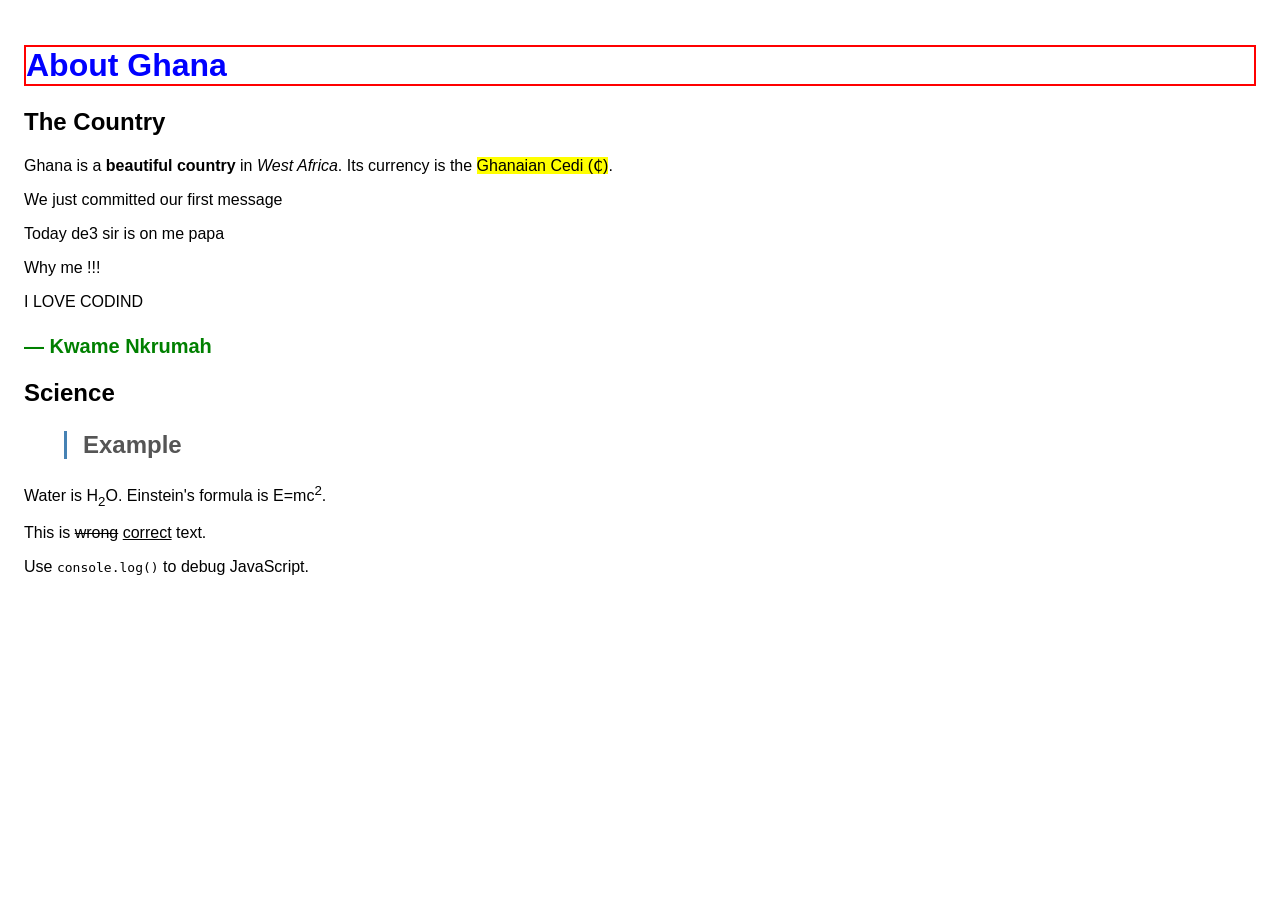
==== index.html @ 4610a1af "first commit" ====
<!DOCTYPE html>
<html lang="en">
<head>
    <meta charset="UTF-8">
    <meta name="viewport" content="width=device-width, initial-scale=1.0">
    <title>Document</title>
</head>
<body>
      <style>
  body { font-family: sans-serif; padding: 1rem; }
  blockquote {
    border-left: 3px solid steelblue;
    padding-left: 1rem; color: #555;
  }
</style>


<h1 style="color: blue; border: 2px solid red;">About Ghana</h1>
<h2>The Country</h2>
<p>
  Ghana is a <strong>beautiful country</strong> in
  <em>West Africa</em>. Its currency is the
  <mark>Ghanaian Cedi (₵)</mark>.
</p>
<p>We just committed our first message</p>
<p>Today de3 sir is on me papa</p>
<p>Why me !!!</p>
<p>I LOVE CODIND</p>
<h2 style="color: green; border: 2px> Famous Quote</h2>
</bodyblockquote>
  "We face neither East nor West; we face forward."
  <br><small>— Kwame Nkrumah</small>
</blockquote>

<h2>Science <blockquote>Example</blockquote></h2>
<p>Water is H<sub>2</sub>O. Einstein's
   formula is E=mc<sup>2</sup>.</p>

<p>This is <del>wrong</del>
   <ins>correct</ins> text.</p>

<p>Use <code>console.log()</code>
   to debug JavaScript.</p>
</body>
</html>
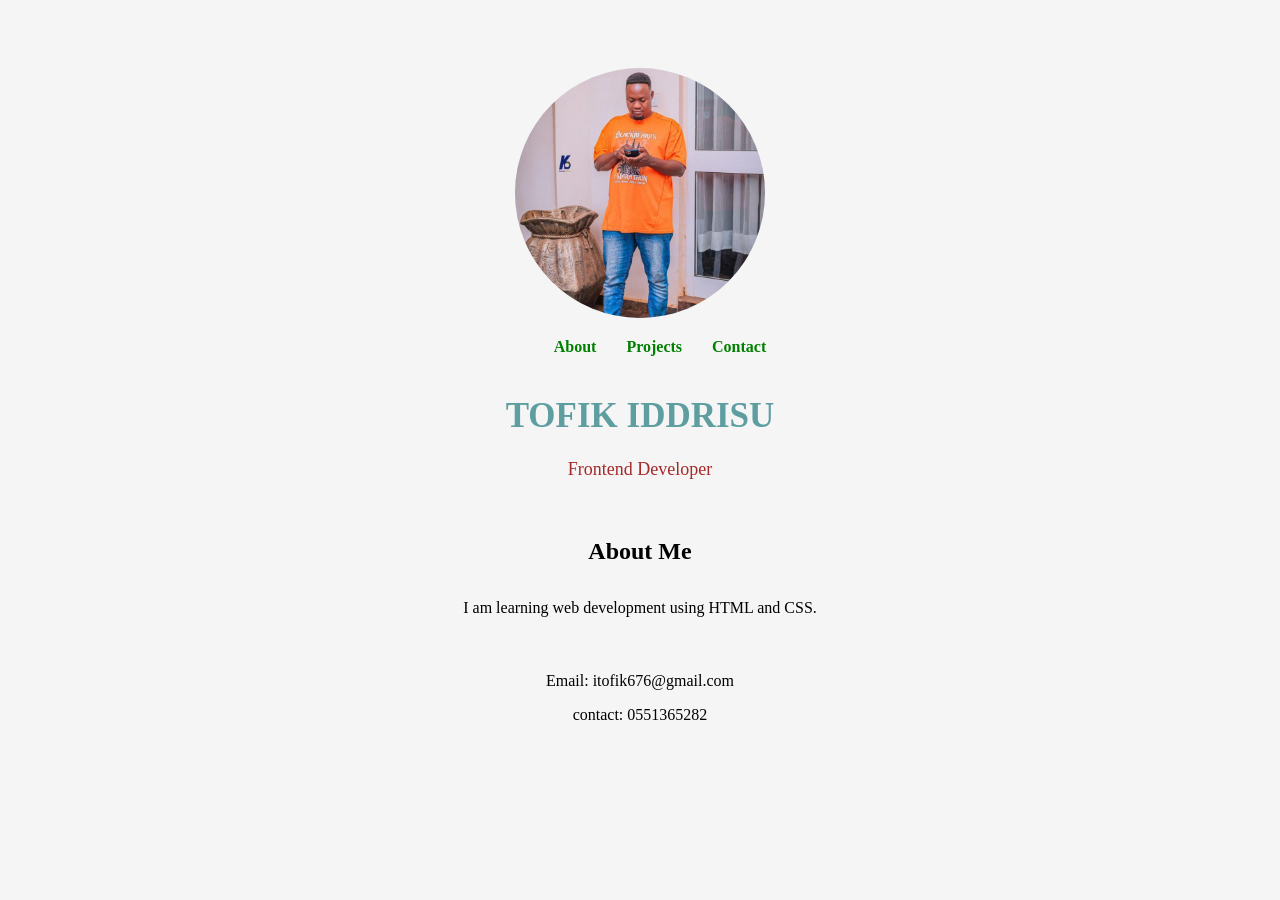
==== commit 9d6c95ff: "my portfolio website" ====
--- a/index.html
+++ b/index.html
@@ -3,43 +3,36 @@
 <head>
     <meta charset="UTF-8">
     <meta name="viewport" content="width=device-width, initial-scale=1.0">
-    <title>Document</title>
+    <title>My Portfolio</title>
+
+    <link rel="stylesheet" href="projet1/style.css">
 </head>
 <body>
-      <style>
-  body { font-family: sans-serif; padding: 1rem; }
-  blockquote {
-    border-left: 3px solid steelblue;
-    padding-left: 1rem; color: #555;
-  }
-</style>
 
+    <div class="main">
 
-<h1 style="color: blue; border: 2px solid red;">About Ghana</h1>
-<h2>The Country</h2>
-<p>
-  Ghana is a <strong>beautiful country</strong> in
-  <em>West Africa</em>. Its currency is the
-  <mark>Ghanaian Cedi (₵)</mark>.
-</p>
-<p>We just committed our first message</p>
-<p>Today de3 sir is on me papa</p>
-<p>Why me !!!</p>
-<p>I LOVE CODIND</p>
-<h2 style="color: green; border: 2px> Famous Quote</h2>
-</bodyblockquote>
-  "We face neither East nor West; we face forward."
-  <br><small>— Kwame Nkrumah</small>
-</blockquote>
+    <div class="navbar">
+    </div>
+    <img src="tofik.jpeg" alt="My Photo" class="profile-pic">
+<ul>
+    <li><a href="#about">About</a></li> 
+    <li><a href="#projects">Projects</a></li>
+    <li><a href="#contact">Contact</a></li>
+</ul>
+    <header>
+        <h1>TOFIK IDDRISU</h1>
+        <p>Frontend Developer</p>
+    </header>
 
-<h2>Science <blockquote>Example</blockquote></h2>
-<p>Water is H<sub>2</sub>O. Einstein's
-   formula is E=mc<sup>2</sup>.</p>
+    <section class="about">
+        <h2>About Me</h2>  
+        <p>
+            I am learning web development using HTML and CSS.
+        </p>
+    </section>
+        <p>Email: itofik676@gmail.com</p>
+        <p>contact: 0551365282</p>
+    </footer>
 
-<p>This is <del>wrong</del>
-   <ins>correct</ins> text.</p>
-
-<p>Use <code>console.log()</code>
-   to debug JavaScript.</p>
 </body>
 </html>
--- a/projet1/style.css
+++ b/projet1/style.css
@@ -0,0 +1,89 @@
+
+
+body{
+    background:whitesmoke;
+    color: black;
+}
+
+.profile-pic{
+    width: 250px;
+    height: 250px;
+    border-radius: 50%;
+    object-fit: cover;
+    display: block;
+    margin: 20px auto;
+}
+
+.main{text-align: center;
+   
+}
+
+.navbar{
+    display:flex;
+    justify-content:space-between;
+    align-items:center;
+    padding:20px 0;
+}
+
+ul{
+    display:flex;
+    gap:20px;
+    list-style:none;
+}
+
+ul li a{
+    text-decoration:none;
+    color:green;
+    font-weight:bold;
+}
+
+header{
+    text-align:center;
+    margin-top:40px;
+}
+
+
+header h1{
+    font-size:50px;
+    margin-top:20px;
+    color :cadetblue;
+}
+
+header p{
+    font-size:24px;
+    color:brown;
+}
+
+.about{
+    max-width:700px;
+    margin:50px auto;
+    text-align:center;
+    line-height:1.8;
+}
+
+footer{
+    text-align:center;
+    margin-top:40px;
+    padding:20px;
+}
+
+ul{
+        list-style: none;
+    display: flex;
+    justify-content: center;
+    gap: 30px;
+    }
+
+    header h1{
+        font-size:35px;
+    }
+
+    header p{
+        font-size:18px;
+    }
+
+    header img{
+        width: 20px;
+        height: 20pxpx;
+    }
+
